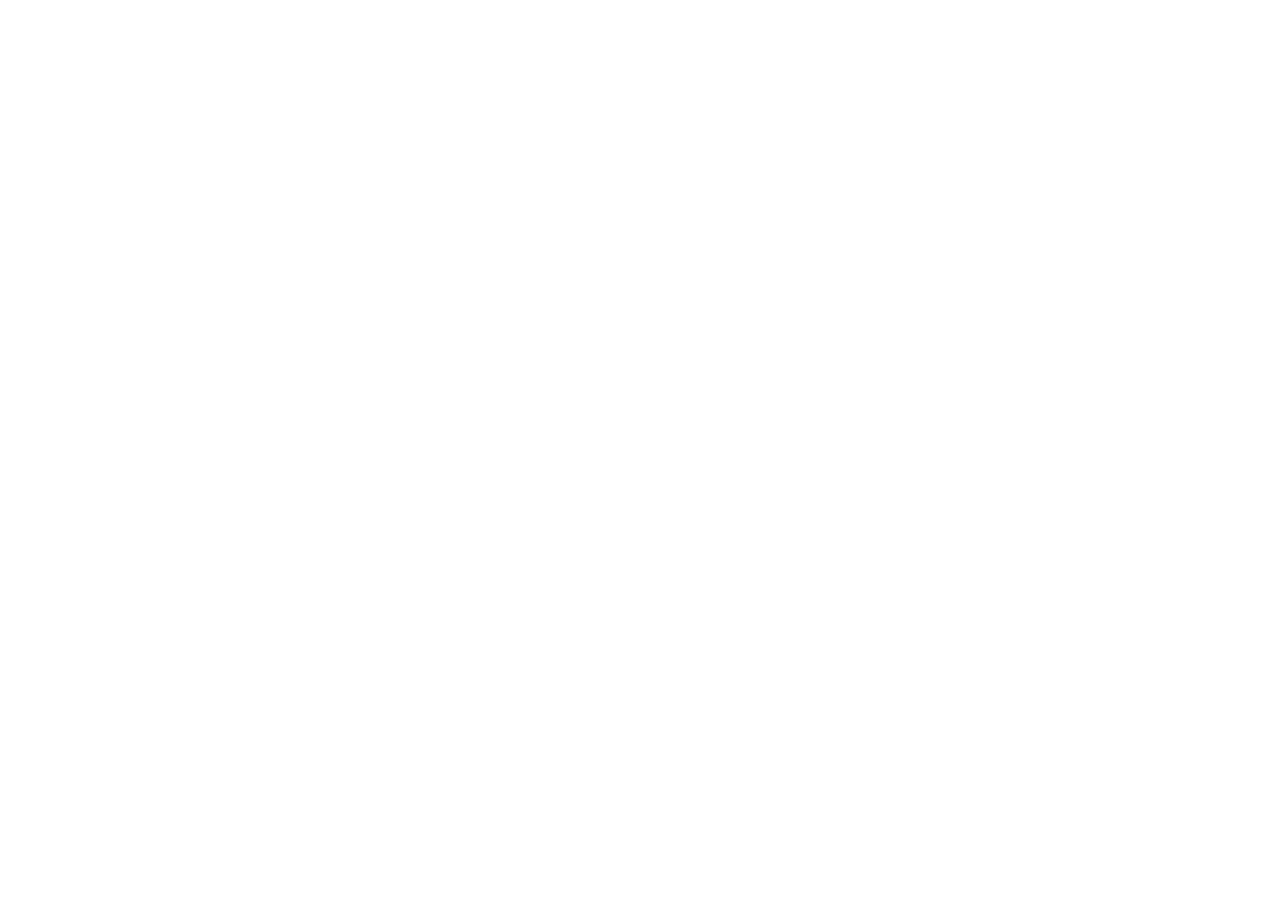
==== highscore.html @ 9e128163 "first push, includes all questions and some functionality" ====
<!DOCTYPE html>
<html lang="en">

<head>
    <meta charset="UTF-8">
    <meta name="viewport" content="width=device-width, initial-scale=1.0">
    <title>Document</title>
    <link rel="stylesheet" href="https://stackpath.bootstrapcdn.com/bootstrap/4.4.1/css/bootstrap.min.css"
        integrity="sha384-Vkoo8x4CGsO3+Hhxv8T/Q5PaXtkKtu6ug5TOeNV6gBiFeWPGFN9MuhOf23Q9Ifjh" crossorigin="anonymous">
</head>

<body>
    <!-- h1 for "high scores"-->
    <!-- text box for manipulation through javascript-->
    <!-- button "go back"-->
    <!-- button - "clear high scores"-->
    <script src="https://code.jquery.com/jquery-3.4.1.slim.min.js"
        integrity="sha384-J6qa4849blE2+poT4WnyKhv5vZF5SrPo0iEjwBvKU7imGFAV0wwj1yYfoRSJoZ+n"
        crossorigin="anonymous"></script>
    <script src="https://cdn.jsdelivr.net/npm/popper.js@1.16.0/dist/umd/popper.min.js"
        integrity="sha384-Q6E9RHvbIyZFJoft+2mJbHaEWldlvI9IOYy5n3zV9zzTtmI3UksdQRVvoxMfooAo"
        crossorigin="anonymous"></script>
    <script src="https://stackpath.bootstrapcdn.com/bootstrap/4.4.1/js/bootstrap.min.js"
        integrity="sha384-wfSDF2E50Y2D1uUdj0O3uMBJnjuUD4Ih7YwaYd1iqfktj0Uod8GCExl3Og8ifwB6"
        crossorigin="anonymous"></script>
    <script src="https://code.jquery.com/jquery-3.5.0.min.js"
        integrity="sha256-xNzN2a4ltkB44Mc/Jz3pT4iU1cmeR0FkXs4pru/JxaQ=" crossorigin="anonymous"></script>
    <script src="assets/script.js"></script>
</body>

</html>
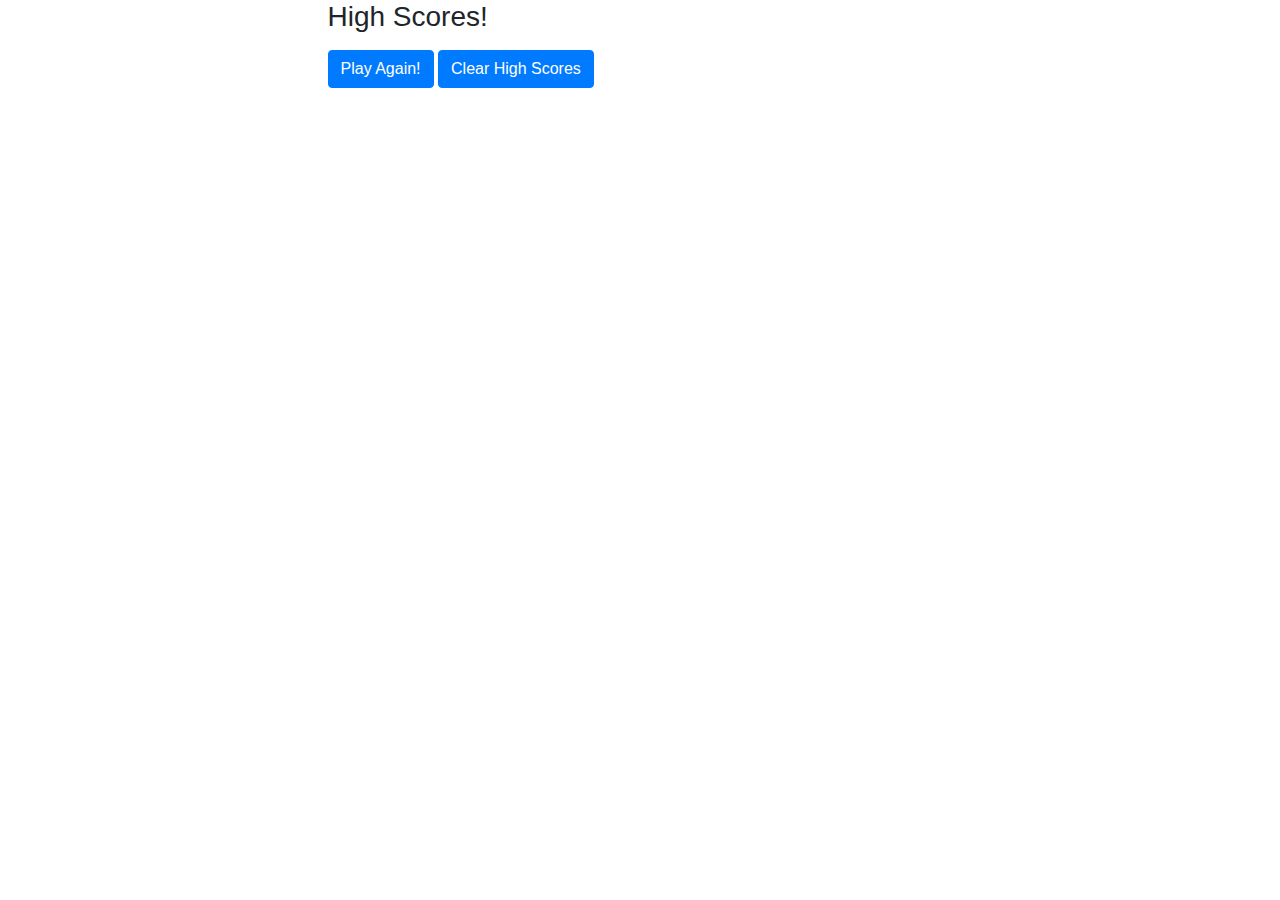
==== commit cfcccdce: "functionality is working for quiz - need to finish functionality for high scores page - need to fini" ====
--- a/highscore.html
+++ b/highscore.html
@@ -14,6 +14,24 @@
     <!-- text box for manipulation through javascript-->
     <!-- button "go back"-->
     <!-- button - "clear high scores"-->
+    <div class="row">
+        <div id="spacer" class="col-sm-3"></div>
+        <div id="quizbox" class="col-sm-6">
+            <div id="questionSpace">
+                <h3>High Scores!</h1>
+            </div>
+            <div id="answerSpace">
+                <p></p>
+            </div>
+            <div id="buttonSpace">
+                <button id="restartButton" class="btn btn-primary">Play Again!
+                    <a href="index.html"></a>
+                </button>
+                <button id="clearHighScores" class="btn btn-primary">Clear High Scores</button>
+            </div>
+        </div>
+    </div>
+
     <script src="https://code.jquery.com/jquery-3.4.1.slim.min.js"
         integrity="sha384-J6qa4849blE2+poT4WnyKhv5vZF5SrPo0iEjwBvKU7imGFAV0wwj1yYfoRSJoZ+n"
         crossorigin="anonymous"></script>
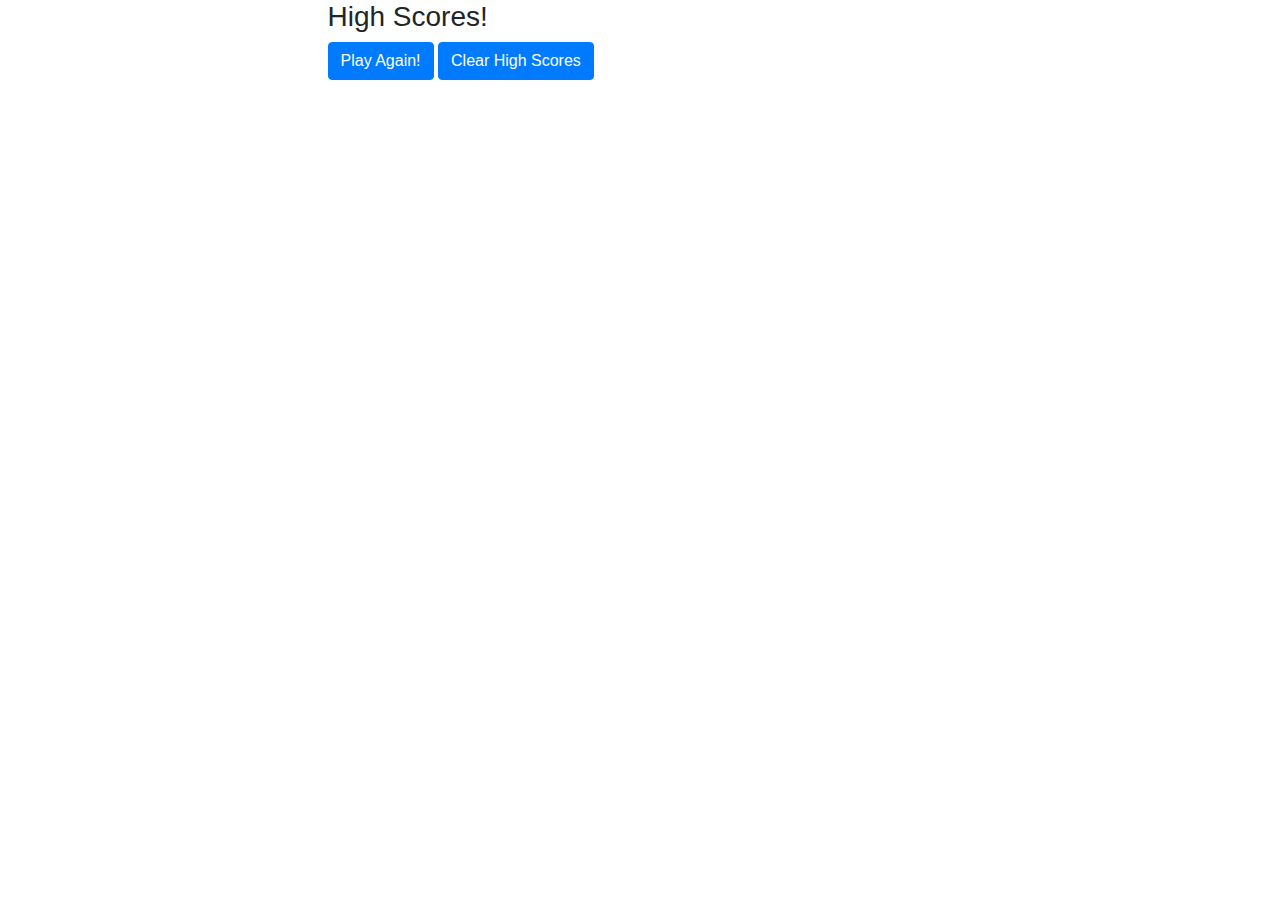
==== commit be15fdc2: "got scoreboard functionality working - need to append to scoreboard and fix styling" ====
--- a/highscore.html
+++ b/highscore.html
@@ -4,7 +4,7 @@
 <head>
     <meta charset="UTF-8">
     <meta name="viewport" content="width=device-width, initial-scale=1.0">
-    <title>Document</title>
+    <title>High Scores</title>
     <link rel="stylesheet" href="https://stackpath.bootstrapcdn.com/bootstrap/4.4.1/css/bootstrap.min.css"
         integrity="sha384-Vkoo8x4CGsO3+Hhxv8T/Q5PaXtkKtu6ug5TOeNV6gBiFeWPGFN9MuhOf23Q9Ifjh" crossorigin="anonymous">
 </head>
@@ -17,16 +17,13 @@
     <div class="row">
         <div id="spacer" class="col-sm-3"></div>
         <div id="quizbox" class="col-sm-6">
-            <div id="questionSpace">
+            <div id="highScores">
                 <h3>High Scores!</h1>
             </div>
-            <div id="answerSpace">
-                <p></p>
+            <div id="scoreBoard">
             </div>
             <div id="buttonSpace">
-                <button id="restartButton" class="btn btn-primary">Play Again!
-                    <a href="index.html"></a>
-                </button>
+                <a href="index.html" id="restartButton" class="btn btn-primary">Play Again!</a>
                 <button id="clearHighScores" class="btn btn-primary">Clear High Scores</button>
             </div>
         </div>
